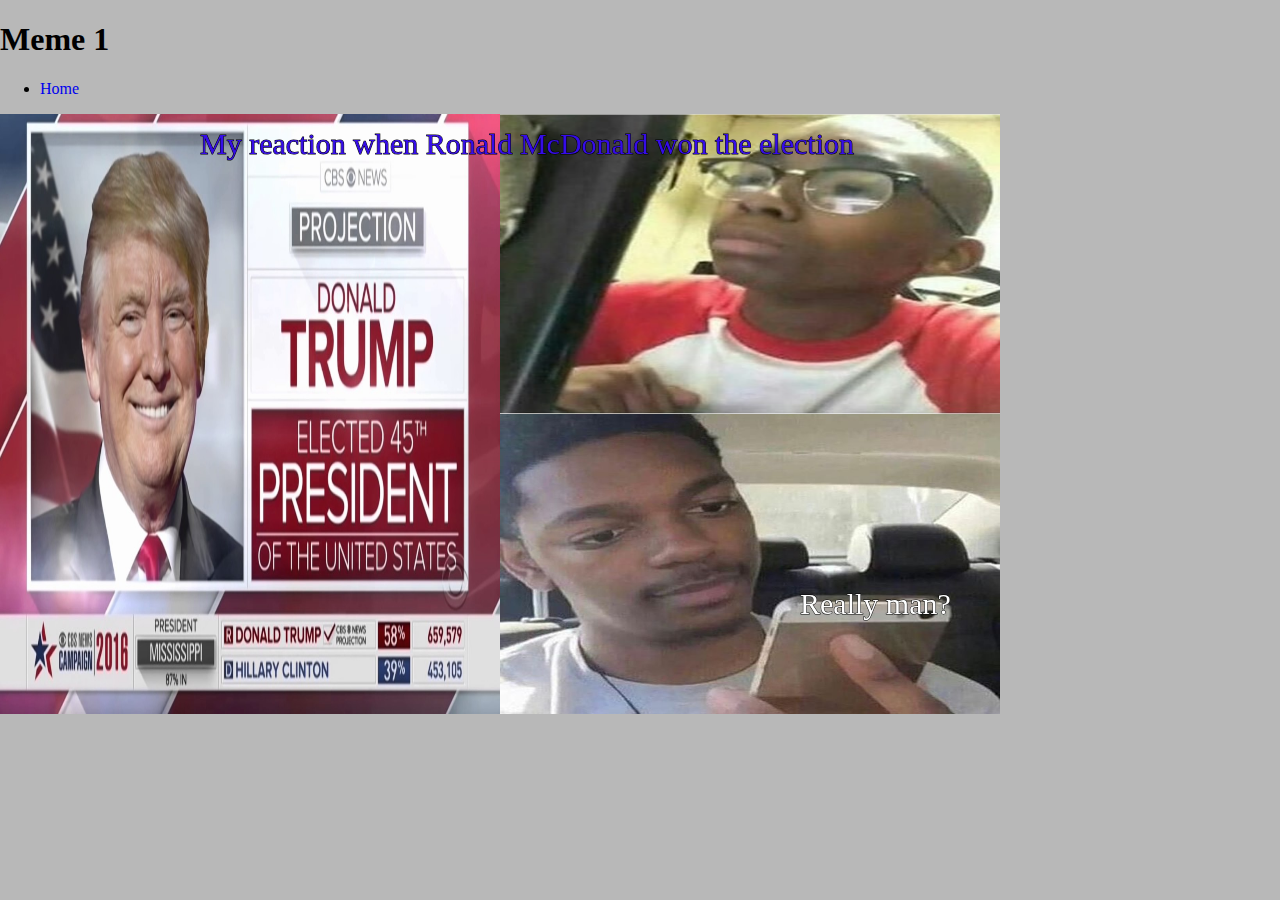
==== meme_v2/index.html @ f6da6302 "Aggregate of Meme tag version 2" ====
<!doctype html>
<html>
  <head>
    <meta charset="utf-8">
      
    <title> Meme v1 </title>
      
    <link href="../style.css" rel="stylesheet">
  </head>
  <body>
    <div class="container_meme">
        
      <h1> Meme 1 </h1>
        
      <nav>
        <ul>
            <li class="link"><a href="../"> Home </a></li>
        </ul>
      </nav>
        
      </div>
      
        <script src="p5.min.js"></script>
        <script src="sketch.js"></script>
  </body>
</html>
---- style.css ----
* {
    text-decoration: none;
}

body {
    background-color: #b8b8b8;
    margin: 0;
    padding: 0;
}

/*NAVIGATION*/

header {
    width: 100%;
}

header {
    font-size: 20px;
    font-family: "times";
}

header nav ul {
    display: block;
    margin: 30px 20px;
    width: fit-content;
}

header nav ul li {
    display: inline-block;
    float: left;
    list-style: none;
    padding: 0 15px;
}

header nav ul li a {
    color: black;
}

.title {
    padding: 230px 0 0 40px;
    font-family: monospace;
    color: white;
}

.netero {
    float: right;
    display: block;
    margin: 100px;
}

.content {
    padding-left: 40px;
    font-family: monospace;
    color: aliceblue;
}

/*SELF PORTRAIT*/

.container {
    font-size: 20px;
    font-family: "aniuk";
}

.container nav ul {
    display: block;
    margin: 30px 20px;
    width: fit-content;
}

.container nav ul li {
    display: inline-block;
    float: left;
    list-style: none;
    padding: 0 15px;
}

.container nav ul li a {
    color: black;
} 

.info {
    font-family: monospace;
    width: 500px;
    float: left;
    margin: 10px;
    display:block;
    text-align: center;
}
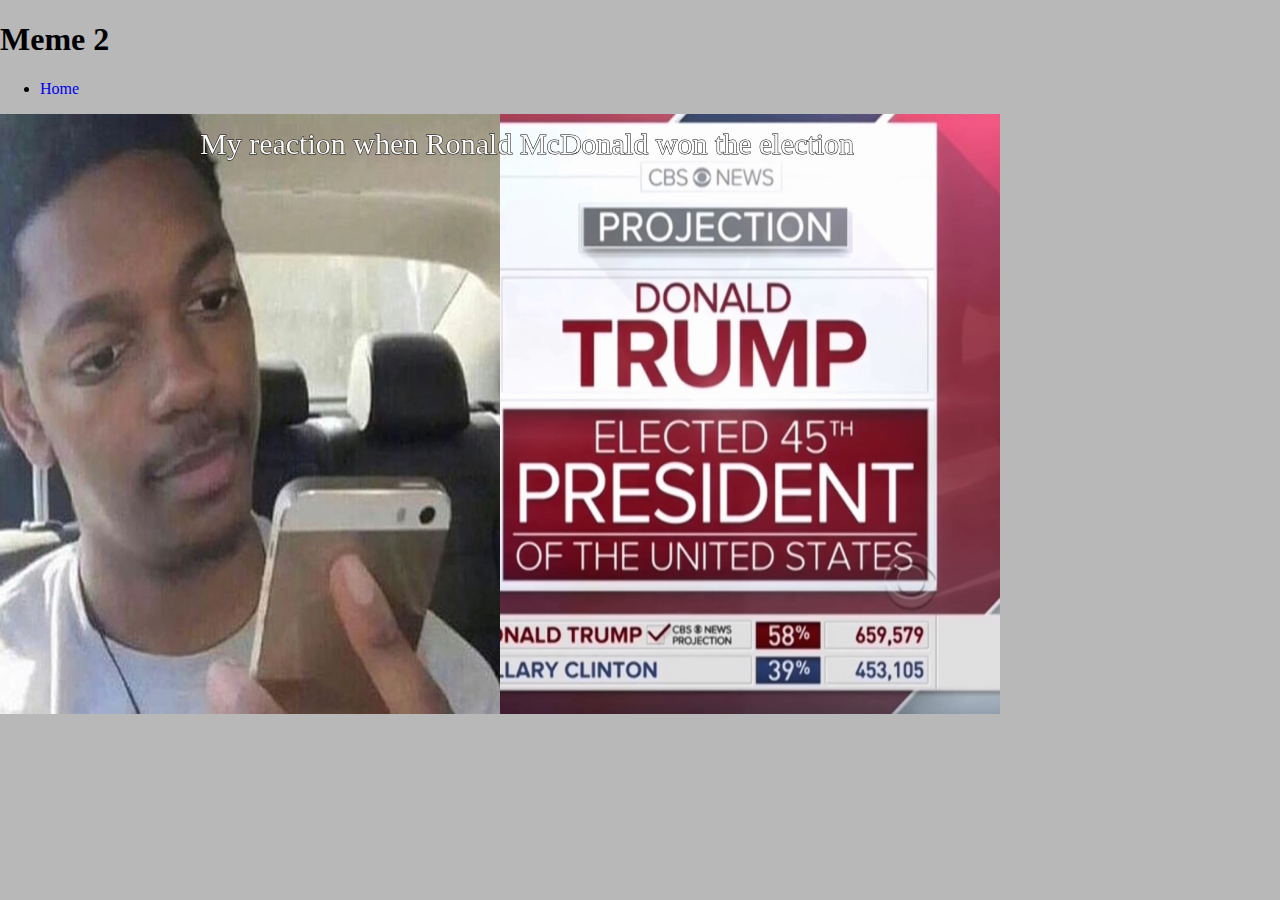
==== commit 916b6fa3: "Fixing tags and adding conditional to my code" ====
--- a/meme_v2/index.html
+++ b/meme_v2/index.html
@@ -3,14 +3,14 @@
   <head>
     <meta charset="utf-8">
       
-    <title> Meme v1 </title>
+    <title> Meme v2 </title>
       
     <link href="../style.css" rel="stylesheet">
   </head>
   <body>
     <div class="container_meme">
         
-      <h1> Meme 1 </h1>
+      <h1> Meme 2 </h1>
         
       <nav>
         <ul>
